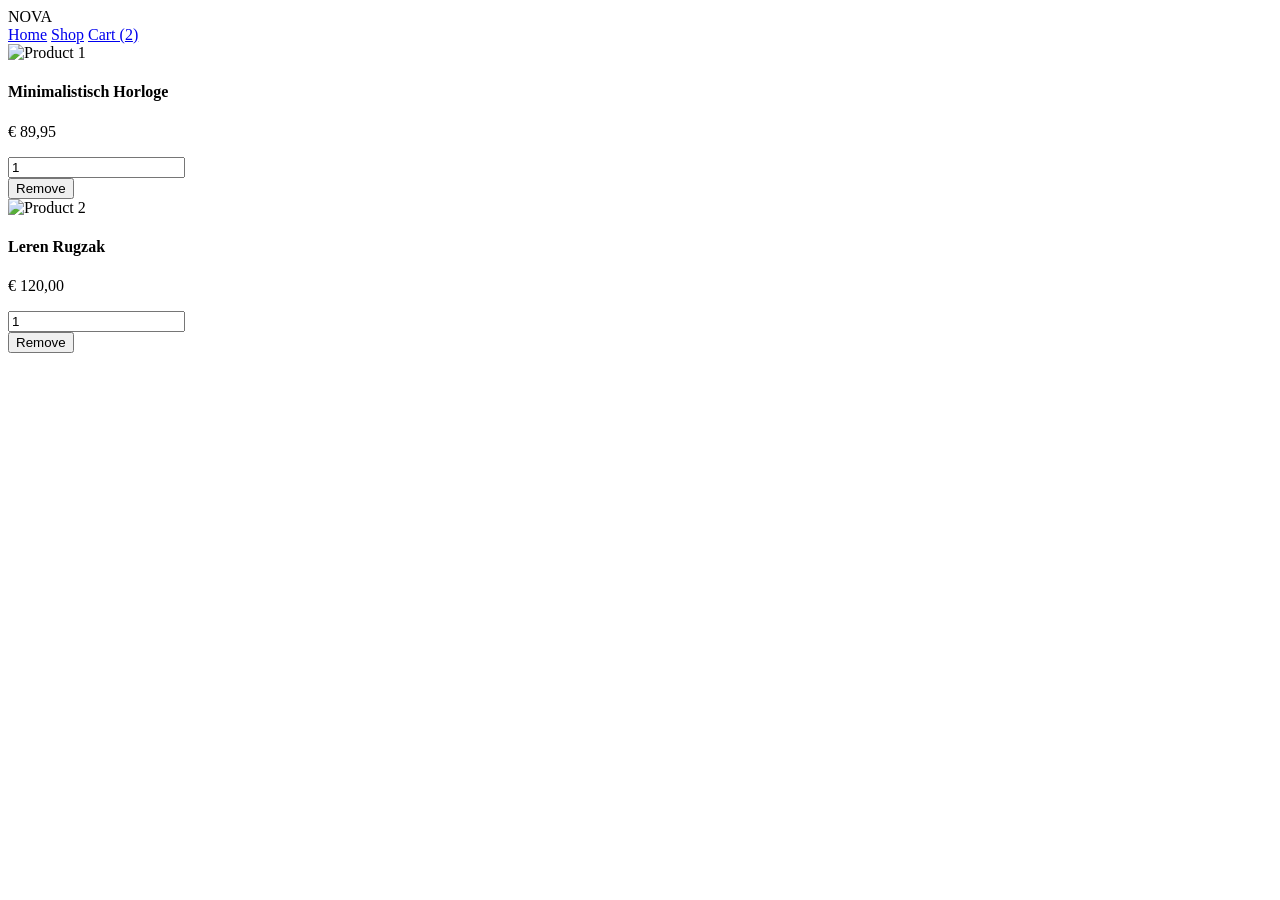
==== cart.html @ d7e21f61 "Update cart.html" ====
<!DOCTYPE html>
<html lang="nl">
<head>
  <meta charset="UTF-8">
  <title>NOVA - Cart</title>
</head>
<body>

  <header id="main-header">
    <div class="logo">NOVA</div>
    <nav class="nav-links">
      <a href="index.html">Home</a>
      <a href="product.html">Shop</a>
      <a href="cart.html" id="cart-link">Cart (<span id="cart-count">2</span>)</a>
    </nav>
  </header>

  <main>
    <div class="cart-item" data-id="101">
      <img class="cart-image" src="placeholder1.jpg" alt="Product 1">
      <div class="cart-info">
        <h4 class="cart-title">Minimalistisch Horloge</h4>
        <p class="cart-price">€ 89,95</p>
        <input class="cart-qty" type="number" min="1" value="1">
      </div>
      <button class="remove-item">Remove</button>
    </div>

    <div class="cart-item" data-id="102">
      <img class="cart-image" src="placeholder2.jpg" alt="Product 2">
      <div class="cart-info">
        <h4 class="cart-title">Leren Rugzak</h4>
        <p class="cart-price">€ 120,00</p>
        <input class="cart-qty" type="number" min="1" value="1">
      </div>
      <button class="remove-item">Remove</button>
    </div>
  </main>

</body>
</html>
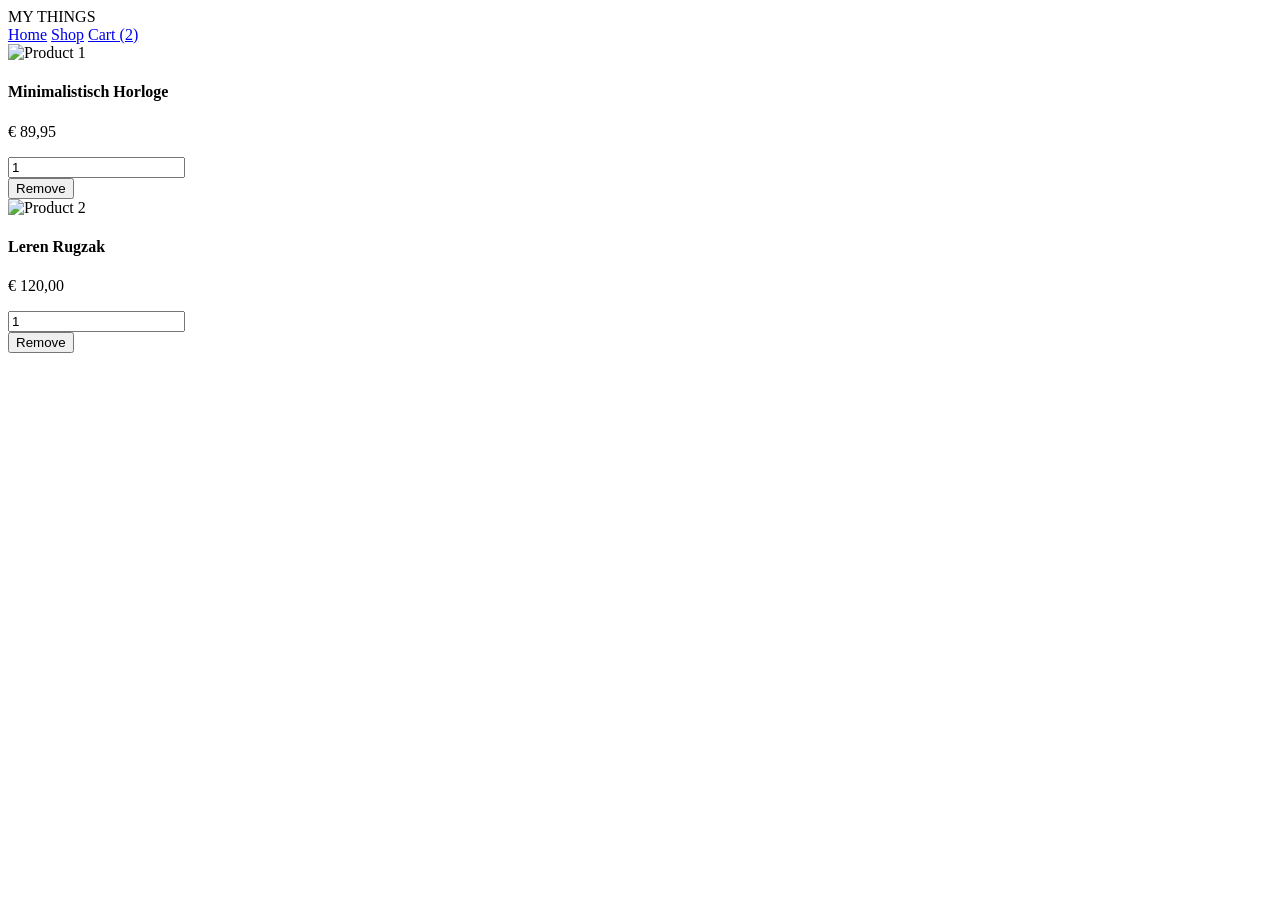
==== commit 744f5648: "Update cart.html" ====
--- a/cart.html
+++ b/cart.html
@@ -2,12 +2,12 @@
 <html lang="nl">
 <head>
   <meta charset="UTF-8">
-  <title>NOVA - Cart</title>
+  <title>MY THINGS - Cart</title>
 </head>
 <body>
 
   <header id="main-header">
-    <div class="logo">NOVA</div>
+    <div class="logo">MY THINGS</div>
     <nav class="nav-links">
       <a href="index.html">Home</a>
       <a href="product.html">Shop</a>
